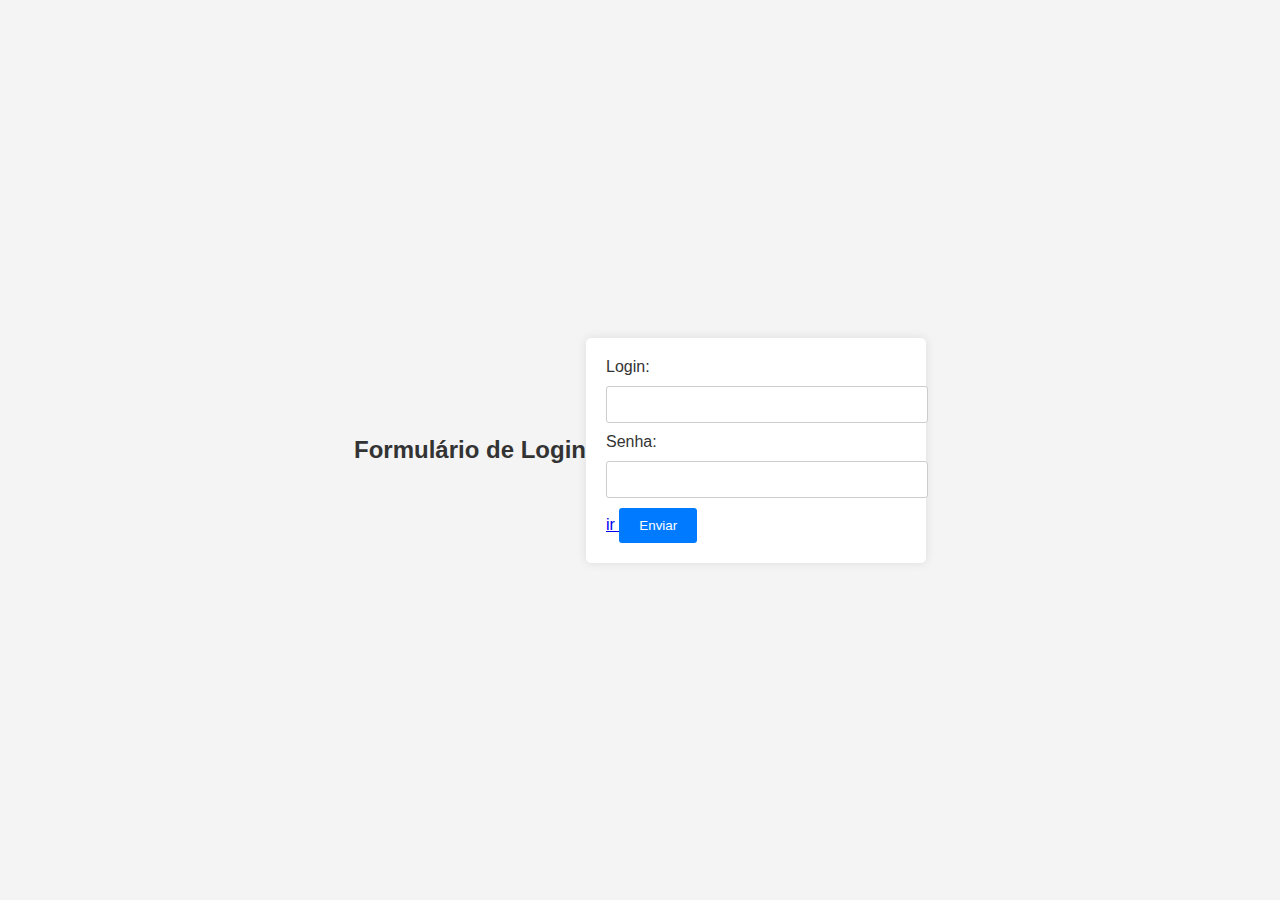
==== Codigo/PCBuilderIA/target/classes/form.html @ df3dd8e0 "first commit" ====
<!DOCTYPE html>
        <html lang="en">
        <head>
        <meta charset="UTF-8">
        <meta name="viewport" content="width=device-width, initial-scale=1.0">
        <title>Formulário de Login</title>
    <style>
        body {
            font-family: Arial, sans-serif;
            background-color: #f4f4f4;
            margin: 0;
            padding: 0;
            display: flex;
            justify-content: center;
            align-items: center;
            height: 100vh;
        }

        h2 {
            text-align: center;
            color: #333;
        }

        form {
            background-color: #fff;
            padding: 20px;
            border-radius: 5px;
            box-shadow: 0px 0px 10px rgba(0, 0, 0, 0.1);
            width: 300px;
        }

        label {
            display: block;
            margin-bottom: 10px;
            color: #333;
        }

        input[type="text"],
        input[type="password"] {
            width: 100%;
            padding: 10px;
            margin-bottom: 10px;
            border: 1px solid #ccc;
            border-radius: 3px;
        }

        input[type="submit"] {
            background-color: #007bff;
            color: #fff;
            padding: 10px 20px;
            border: none;
            border-radius: 3px;
            cursor: pointer;
        }

        input[type="submit"]:hover {
            background-color: #0056b3;
        }
    </style>
</head>
<body>
<h2>Formulário de Login</h2>
<form  method="post">
    <label for="login">Login:</label>
    <input type="text" id="login" name="login" required>

    <label for="senha">Senha:</label>
    <input type="password" id="senha" name="senha" required>
    <a href="http://localhost:4567/user">
        ir
    </a>
    <input type="submit" value="Enviar">
</form>
</body>
</html></title>
</head>
<body>

</body>
</html>
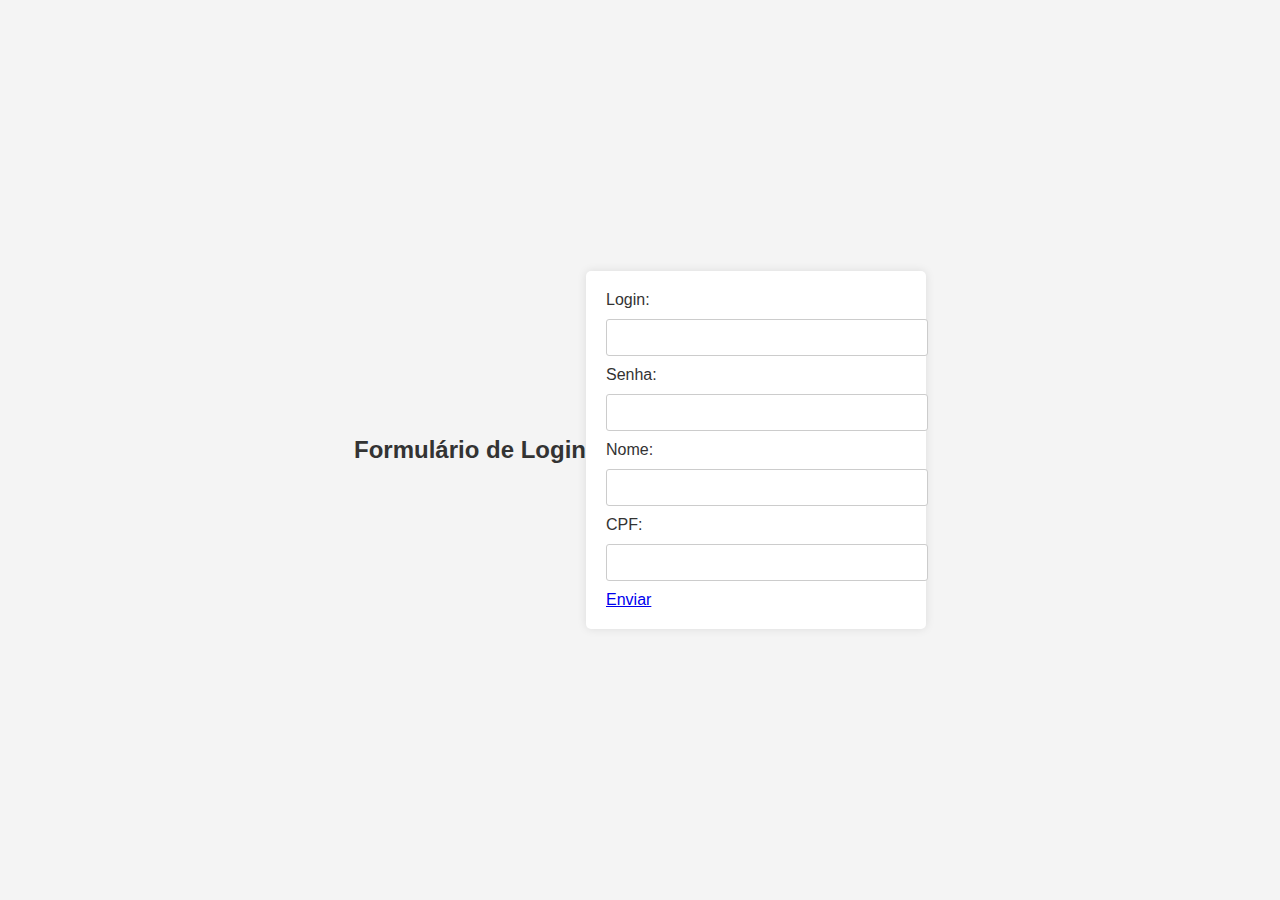
==== commit 04186a0f: "cadastro" ====
--- a/Codigo/PCBuilderIA/target/classes/form.html
+++ b/Codigo/PCBuilderIA/target/classes/form.html
@@ -60,16 +60,20 @@
 </head>
 <body>
 <h2>Formulário de Login</h2>
-<form  method="post">
+<form  method="get">
     <label for="login">Login:</label>
-    <input type="text" id="login" name="login" required>
+    <input class="login" type="text" id="login" name="login" required>
 
     <label for="senha">Senha:</label>
-    <input type="password" id="senha" name="senha" required>
-    <a href="http://localhost:4567/user">
-        ir
-    </a>
-    <input type="submit" value="Enviar">
+    <input class="senha" type="password" id="senha" name="senha" required>
+
+    <label for="nome">Nome:</label>
+    <input  class="nome"type="text" id="nome" name="nome" required>
+
+    <label for="cpf">CPF:</label>
+    <input class="cpf" type="text" id="cpf" name="cpf" required>
+    <a  href="http://localhost:8080/cadastro">Enviar</a>
+    
 </form>
 </body>
 </html></title>
